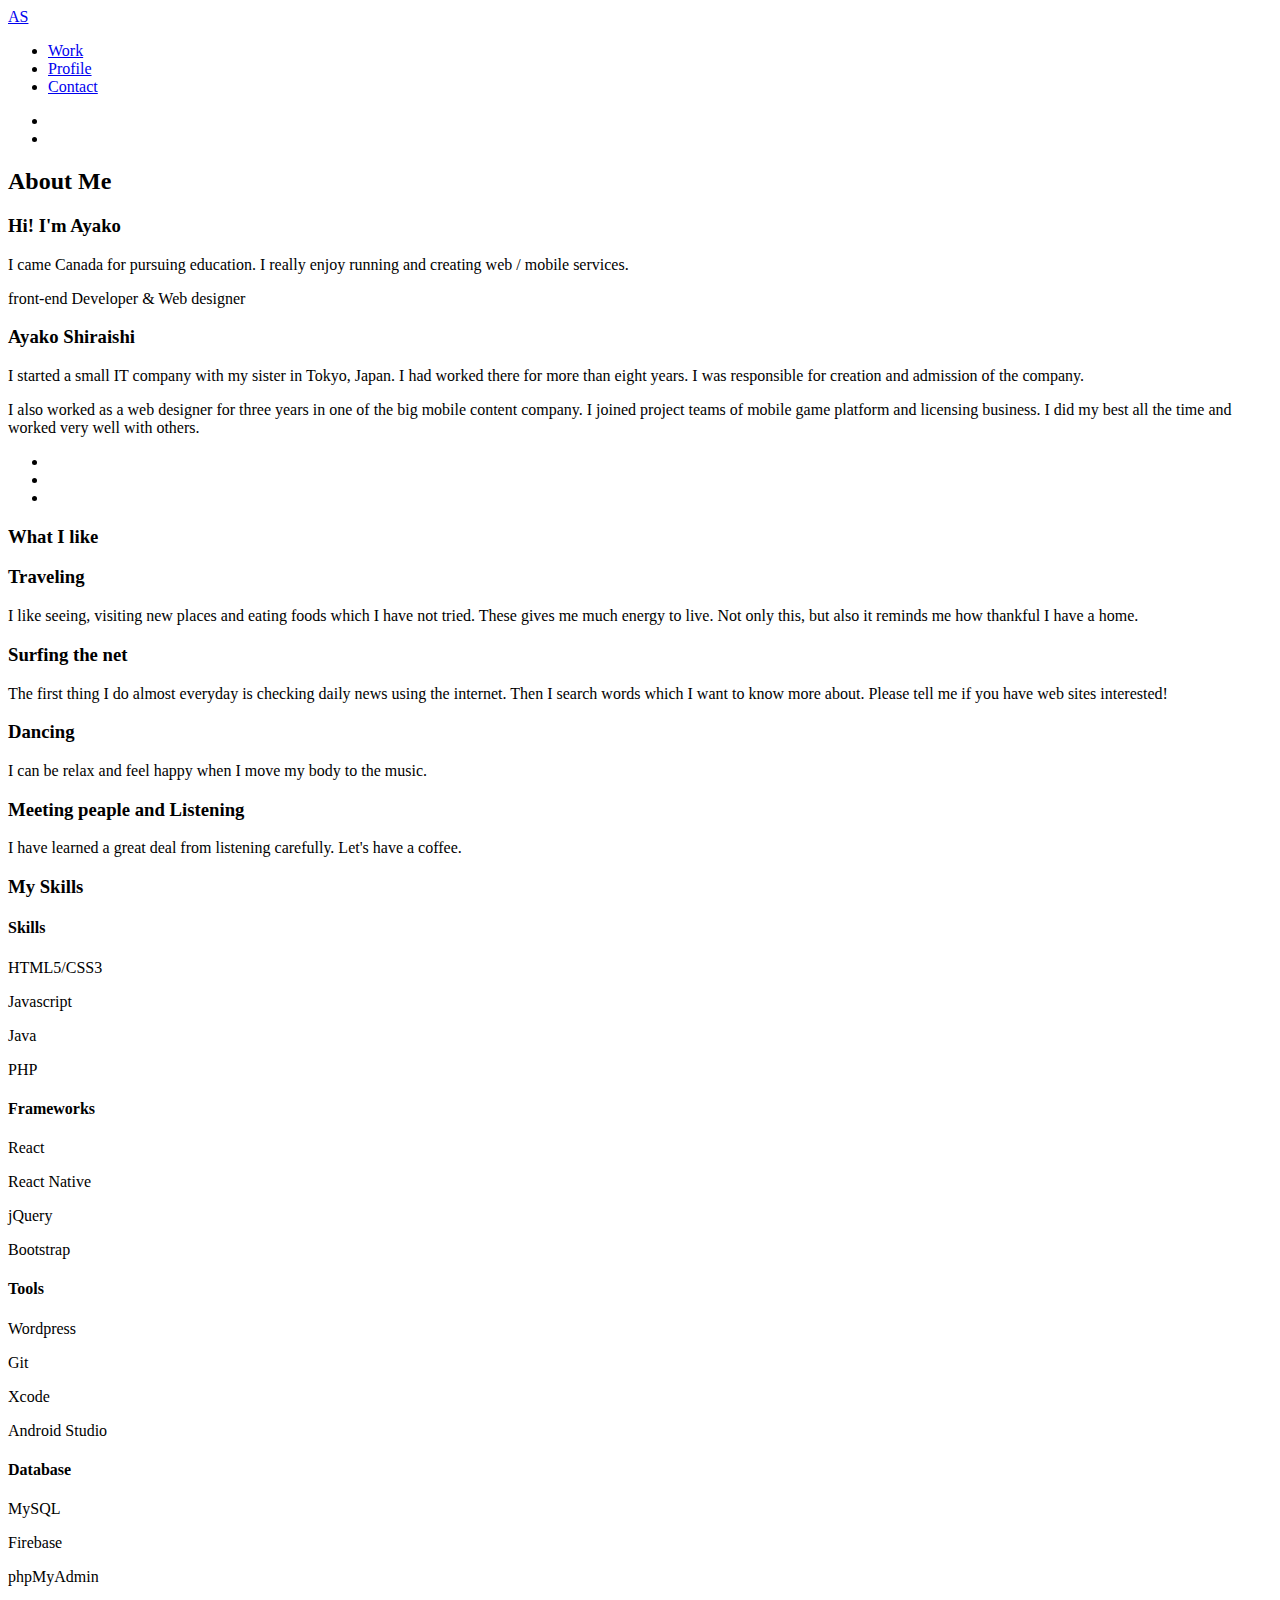
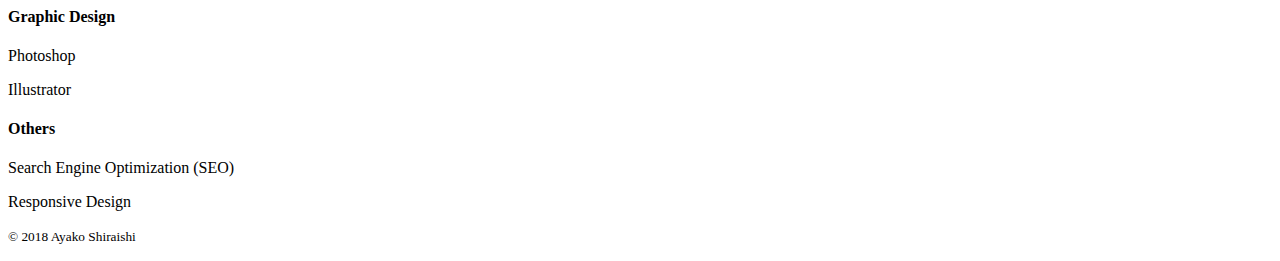
==== about.html @ b2070ce9 "update" ====
<!DOCTYPE HTML>
<html>

<head>
	<meta charset="utf-8">
	<meta http-equiv="X-UA-Compatible" content="IE=edge">
	<title>Ayako Shiraishi-About</title>
	<meta name="viewport" content="width=device-width, initial-scale=1">
	<meta name="description" content="I'm a front-end engineer and web designer in Canada" />
	<meta name="keywords" content="Ayako Shiraishi,front-end, web designer, Canada" />
	<!-- Animate.css -->
	<link rel="stylesheet" href="css/animate.css">
	<!-- Icomoon Icon Fonts-->
	<link rel="stylesheet" href="css/icomoon.css">
	<!-- Bootstrap  -->
	<link rel="stylesheet" href="css/bootstrap.css">

	<!-- Theme style  -->
	<link rel="stylesheet" href="css/style2.css">

	<!-- Modernizr JS -->
	<script src="js/modernizr-2.6.2.min.js"></script>
	<!-- FOR IE9 below -->
	<!--[if lt IE 9]>
	<script src="js/respond.min.js"></script>
	<![endif]-->

</head>

<body>

	<div class="loader"></div>

	<div id="page">
		<nav class="nav" role="navigation">
			<div class="container">
				<div class="top-logo">
					<div id="logo"><a href="index.html">AS</a></div>
				</div>
				<div class="top-menu menu-1 text-center">
					<ul>
						<li><a href="work.html">Work</a></li>
						<li><a href="about.html">Profile</a></li>
						<li><a href="contact.html">Contact</a></li>
					</ul>
				</div>
				<div class="top-social menu-1 text-right">
					<ul class="social">
						<li><a href="https://www.linkedin.com/in/ayako-shiraishi-3088"><i class="icon-linkedin"></i></a></li>
						<li><a href="https://github.com/whitesa11?tab=repositories"><i class="icon-github"></i></a></li>
					</ul>
				</div>
			</div>
		</nav>

		<div id="author">
			<div class="container">
				<div class="row top-line animate-box">
					<div class="col-md-6 col-md-offset-3 col-md-push-2 text-left heading">
						<h2>About Me</h2>
						<h3>Hi! I'm Ayako</h3>
						<p>I came Canada for pursuing education. I really enjoy running and creating web / mobile services.</p>
					</div>
				</div>
				<div class="row">
					<div class="col-md-8 col-md-offset-2">
						<div class="author">
							<div class="author-inner animate-box" style="background-image: url(images/prof.png);">
							</div>
							<div class="desc animate-box">
								<span>front-end Developer &amp; Web designer</span>
								<h3>Ayako Shiraishi</h3>
								<p>I started a small IT company with my sister in Tokyo, Japan. I had worked there for more than eight years. I was
									responsible for creation and admission of the company. </p>
								<p>I also worked as a web designer for three years in one of the big mobile content company. I joined project teams
									of mobile game platform and licensing business. I did my best all the time and worked very well with others. </p>
								<ul class="social-icons">
									<li><a href="https://www.linkedin.com/in/ayako-shiraishi-3088"><i class="icon-linkedin"></i></a></li>
									<li><a href="https://github.com/whitesa11?tab=repositories"><i class="icon-github"></i></a></li>
									<li><a href="https://www.instagram.com/shirooooooooyo/"><i class="icon-instagram"></i></a></li>
								</ul>
							</div>
						</div>
						<div class="row">
							<div class="col-md-12">
								<h3 class="title animate-box">What I like</h3>
							</div>
							<div class="col-md-6 col-sm-6">
								<div class="feature-center animate-box" data-animate-effect="fadeIn">
									<span class="icon">
										<i class="icon-briefcase"></i>
									</span>
									<h3>Traveling</h3>
									<p>I like seeing, visiting new places and eating foods which I have not tried. These gives me much energy to live.
										Not only this, but also it reminds me how thankful I have a home. </p>
									<!-- <p><a href="#" class="btn btn-primary btn-outline">Learn More</a></p> -->
								</div>
							</div>
							<div class="col-md-6 col-sm-6">
								<div class="feature-center animate-box" data-animate-effect="fadeIn">
									<span class="icon">
										<i class="icon-globe2"></i>
									</span>
									<h3>Surfing the net</h3>
									<p>The first thing I do almost everyday is checking daily news using the internet. Then I search words which I want
										to know more about. Please tell me if you have web sites interested!</p>
									<!-- <p><a href="#" class="btn btn-primary btn-outline">Learn More</a></p> -->
								</div>
							</div>

							<div class="col-md-6 col-sm-6">
								<div class="feature-center animate-box" data-animate-effect="fadeIn">
									<span class="icon">
										<i class="icon-emoji-happy"></i>
									</span>
									<h3>Dancing</h3>
									<p>I can be relax and feel happy when I move my body to the music. </p>
									<!-- <p><a href="#" class="btn btn-primary btn-outline">Learn More</a></p> -->
								</div>
							</div>
							<div class="col-md-6 col-sm-6">
								<div class="feature-center animate-box" data-animate-effect="fadeIn">
									<span class="icon">
										<i class="icon-heart"></i>
									</span>
									<h3>Meeting peaple and Listening</h3>
									<p>I have learned a great deal from listening carefully. Let's have a coffee.
									</p>
									<!-- <p><a href="#" class="btn btn-primary btn-outline">Learn More</a></p> -->
								</div>
							</div>

							<div class="col-md-12">
								<h3 class="title animate-box">My Skills</h3>
								<h4 class="animate-box">Skills</h4>
								<div class="row">
									<div class="col-md-3 animate-box skills" data-animate-effect="fadeIn">
										<p>HTML5/CSS3</p>
									</div>
									<div class="col-md-3 animate-box skills" data-animate-effect="fadeIn">
										<p>Javascript</p>
									</div>
									<div class="col-md-3 animate-box skills" data-animate-effect="fadeIn">
										<p>Java</p>
									</div>
									<div class="col-md-3 animate-box skills" data-animate-effect="fadeIn">
										<p>PHP</p>
									</div>
								</div>
								<h4 class="animate-box">Frameworks</h4>
								<div class="row">
									<div class="col-md-3 animate-box skills" data-animate-effect="fadeIn">
										<p>React</p>
									</div>
									<div class="col-md-3 animate-box skills" data-animate-effect="fadeIn">
										<p>React Native</p>
									</div>
									<div class="col-md-3 animate-box skills" data-animate-effect="fadeIn">
										<p>jQuery</p>
									</div>
									<div class="col-md-3 animate-box skills" data-animate-effect="fadeIn">
										<p>Bootstrap</p>
									</div>
								</div>
								<h4 class="animate-box">Tools</h4>
								<div class="row">
									<div class="col-md-3 animate-box skills" data-animate-effect="fadeIn">
										<p>Wordpress</p>
									</div>
									<div class="col-md-3 animate-box skills" data-animate-effect="fadeIn">
										<p>Git</p>
									</div>
									<div class="col-md-3 animate-box skills" data-animate-effect="fadeIn">
										<p>Xcode</p>
									</div>
									<div class="col-md-3 animate-box skills" data-animate-effect="fadeIn">
										<p>Android Studio</p>
									</div>
								</div>
								<h4 class="animate-box">Database</h4>
								<div class="row">
									<div class="col-md-3 animate-box skills" data-animate-effect="fadeIn">
										<p>MySQL</p>
									</div>
									<div class="col-md-3 animate-box skills" data-animate-effect="fadeIn">
										<p>Firebase</p>
									</div>
									<div class="col-md-3 animate-box skills" data-animate-effect="fadeIn">
										<p>phpMyAdmin</p>
									</div>
									<div class="col-md-3 animate-box skills" data-animate-effect="fadeIn">
										<p></p>
									</div>
								</div>
								<h4 class="animate-box">Graphic Design</h4>
								<div class="row">
									<div class="col-md-3 animate-box skills" data-animate-effect="fadeIn">
										<p>Photoshop</p>
									</div>
									<div class="col-md-3 animate-box skills" data-animate-effect="fadeIn">
										<p>Illustrator</p>
									</div>
									<div class="col-md-3 animate-box skills" data-animate-effect="fadeIn">
										<p></p>
									</div>
									<div class="col-md-3 animate-box skills" data-animate-effect="fadeIn">
										<p></p>
									</div>
								</div>
								<h4 class="animate-box">Others</h4>
								<div class="row">
									<div class="col-md-3 animate-box skills" data-animate-effect="fadeIn">
										<p>Search Engine Optimization (SEO)</p>
									</div>
									<div class="col-md-3 animate-box skills" data-animate-effect="fadeIn">
										<p>Responsive Design</p>
									</div>
									<div class="col-md-3 animate-box skills" data-animate-effect="fadeIn">
										<p></p>
									</div>
									<div class="col-md-3 animate-box skills" data-animate-effect="fadeIn">
										<p></p>
									</div>
								</div>
							</div>
						</div>
					</div>
				</div>
			</div>
		</div>
	</div>

	<footer id="footer" role="contentinfo">
		<div class="container">
			<div class="row copyright">
				<div class="col-md-12 text-center">
					<p>
						<small class="block">&copy; 2018 Ayako Shiraishi</small>
					</p>
				</div>
			</div>

		</div>
	</footer>
	</div>

	<div class="gototop js-top">
		<a href="#" class="js-gotop"><i class="icon-arrow-up"></i></a>
	</div>

	<!-- jQuery -->
	<script src="js/jquery.min.js"></script>
	<!-- jQuery Easing -->
	<script src="js/jquery.easing.1.3.js"></script>
	<!-- Bootstrap -->
	<script src="js/bootstrap.min.js"></script>
	<!-- Waypoints -->
	<script src="js/jquery.waypoints.min.js"></script>
	<!-- Main -->
	<script src="js/main.js"></script>

</body>

</html>
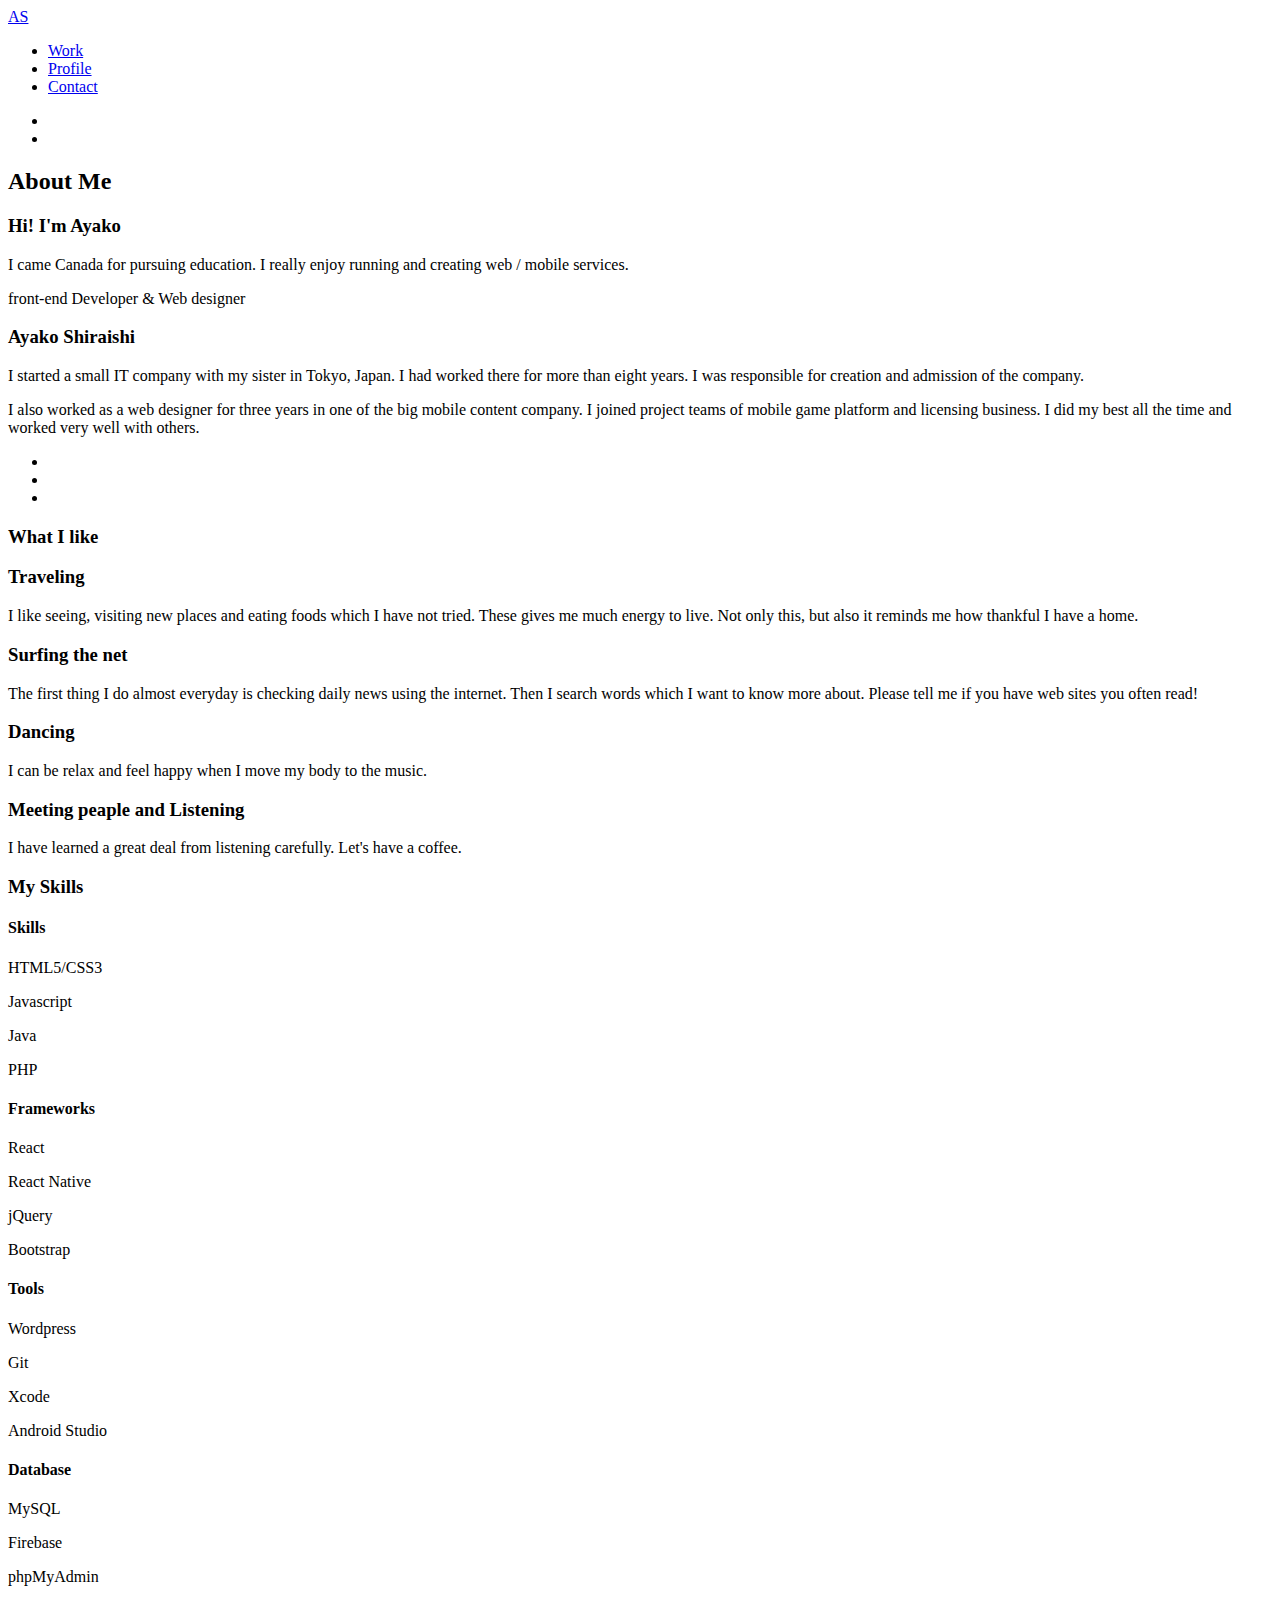
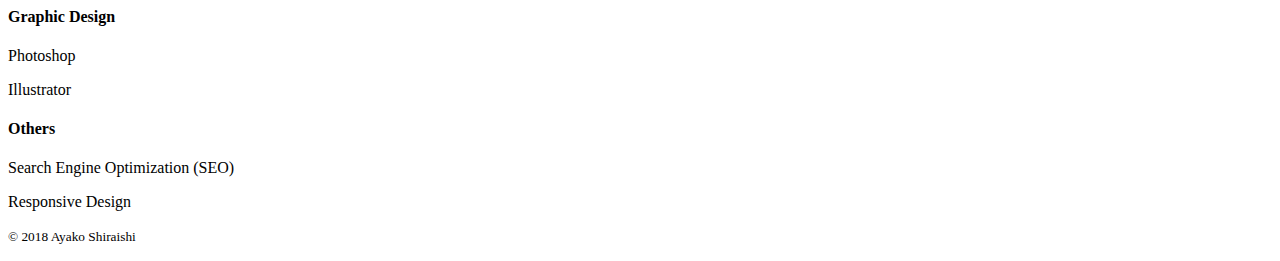
==== commit dbc4c6cb: "update" ====
--- a/about.html
+++ b/about.html
@@ -103,7 +103,7 @@
 									</span>
 									<h3>Surfing the net</h3>
 									<p>The first thing I do almost everyday is checking daily news using the internet. Then I search words which I want
-										to know more about. Please tell me if you have web sites interested!</p>
+										to know more about. Please tell me if you have web sites you often read!</p>
 									<!-- <p><a href="#" class="btn btn-primary btn-outline">Learn More</a></p> -->
 								</div>
 							</div>
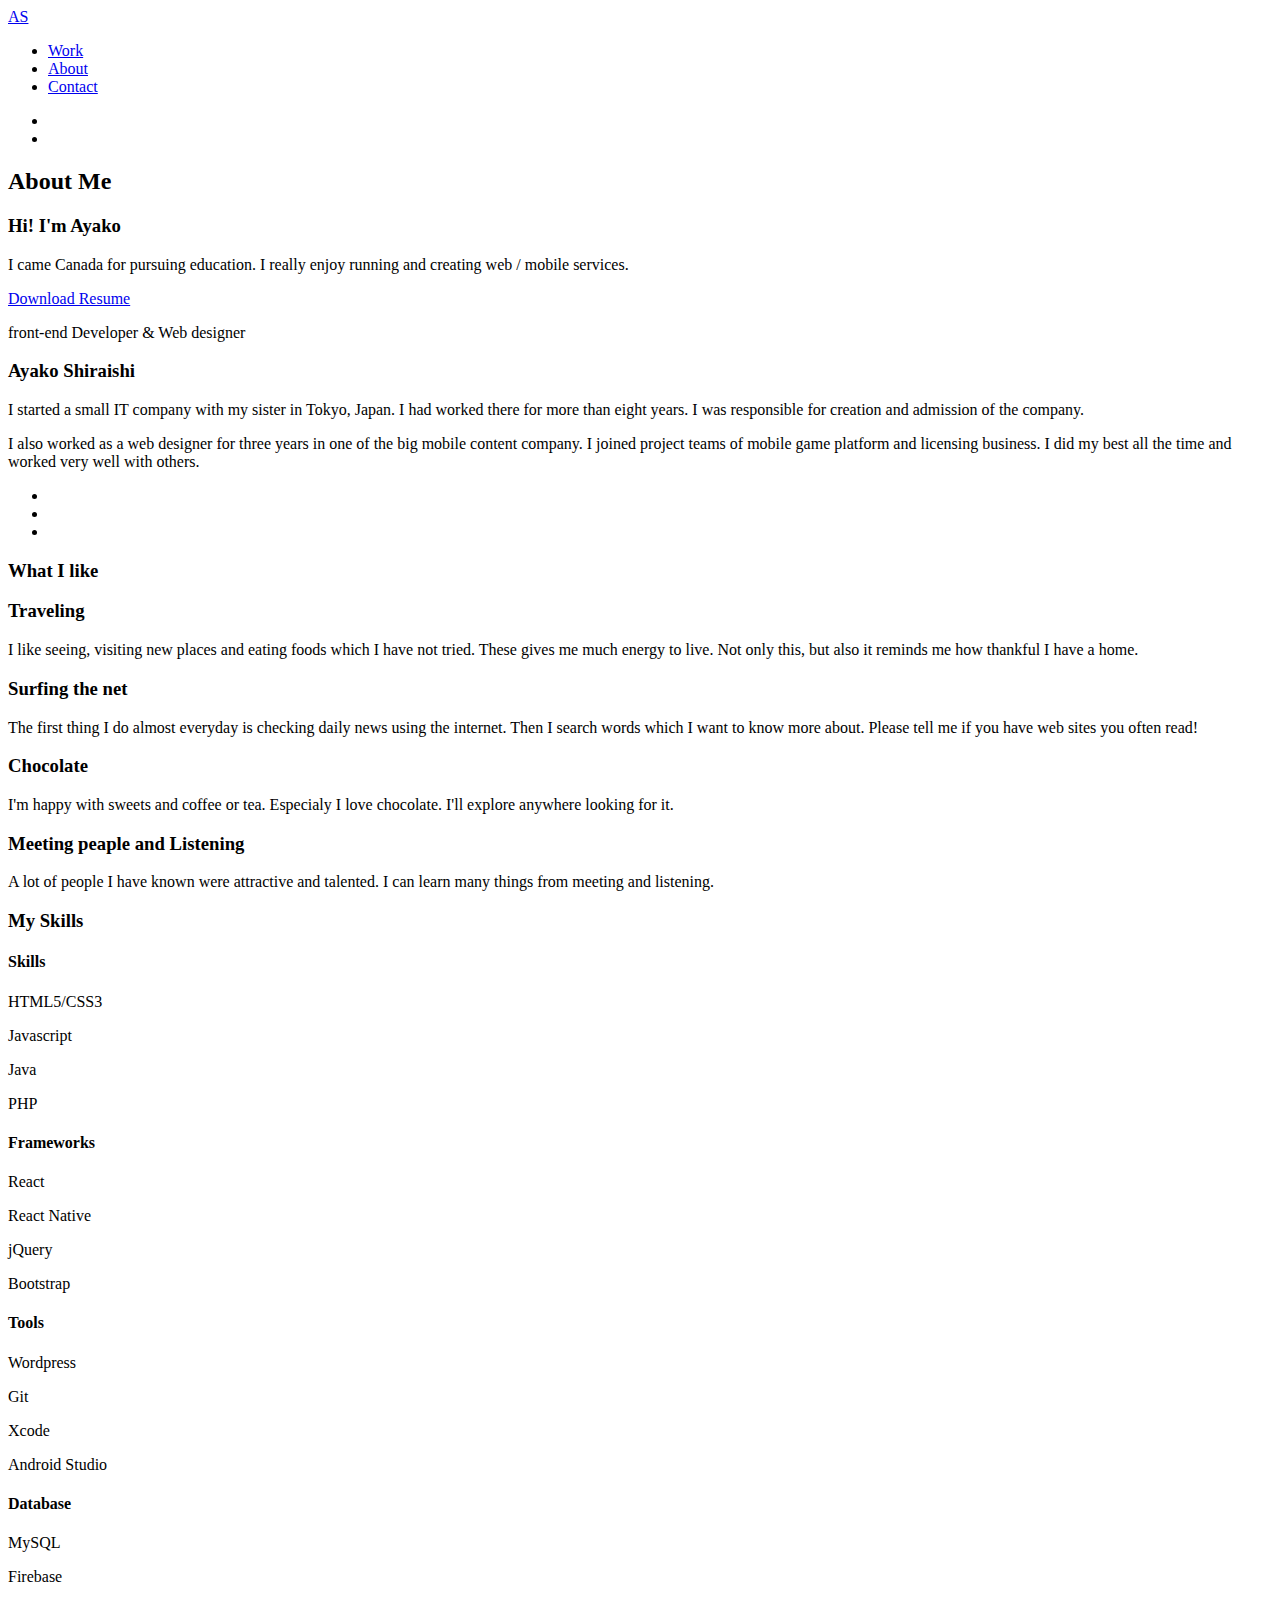
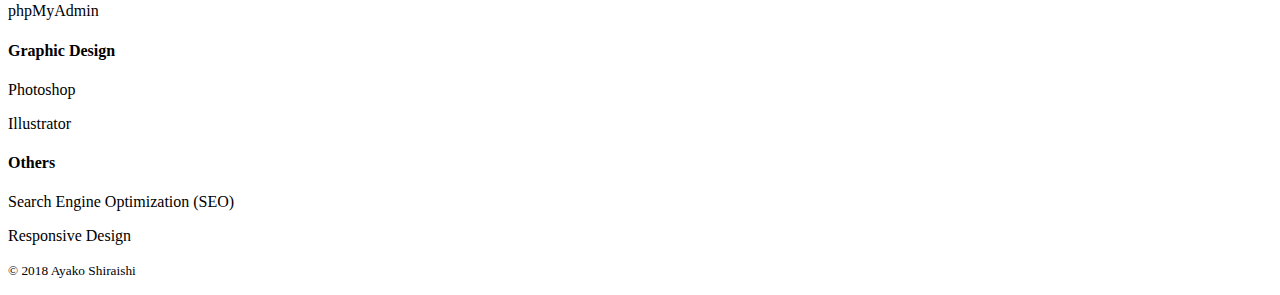
==== commit 1db2e9ec: "add logo" ====
--- a/about.html
+++ b/about.html
@@ -40,7 +40,7 @@
 				<div class="top-menu menu-1 text-center">
 					<ul>
 						<li><a href="work.html">Work</a></li>
-						<li><a href="about.html">Profile</a></li>
+						<li><a href="about.html">About</a></li>
 						<li><a href="contact.html">Contact</a></li>
 					</ul>
 				</div>
@@ -60,6 +60,7 @@
 						<h2>About Me</h2>
 						<h3>Hi! I'm Ayako</h3>
 						<p>I came Canada for pursuing education. I really enjoy running and creating web / mobile services.</p>
+						<p><a href="contact/Ayako_resume2019.pdf" class="btn btn-primary btn-outline">Download Resume</a></p>
 					</div>
 				</div>
 				<div class="row">
@@ -113,8 +114,8 @@
 									<span class="icon">
 										<i class="icon-emoji-happy"></i>
 									</span>
-									<h3>Dancing</h3>
-									<p>I can be relax and feel happy when I move my body to the music. </p>
+									<h3>Chocolate</h3>
+									<p>I'm happy with sweets and coffee or tea. Especialy I love chocolate. I'll explore anywhere looking for it. </p>
 									<!-- <p><a href="#" class="btn btn-primary btn-outline">Learn More</a></p> -->
 								</div>
 							</div>
@@ -124,7 +125,7 @@
 										<i class="icon-heart"></i>
 									</span>
 									<h3>Meeting peaple and Listening</h3>
-									<p>I have learned a great deal from listening carefully. Let's have a coffee.
+									<p>A lot of people I have known were attractive and talented. I can learn many things from meeting and listening.
 									</p>
 									<!-- <p><a href="#" class="btn btn-primary btn-outline">Learn More</a></p> -->
 								</div>
